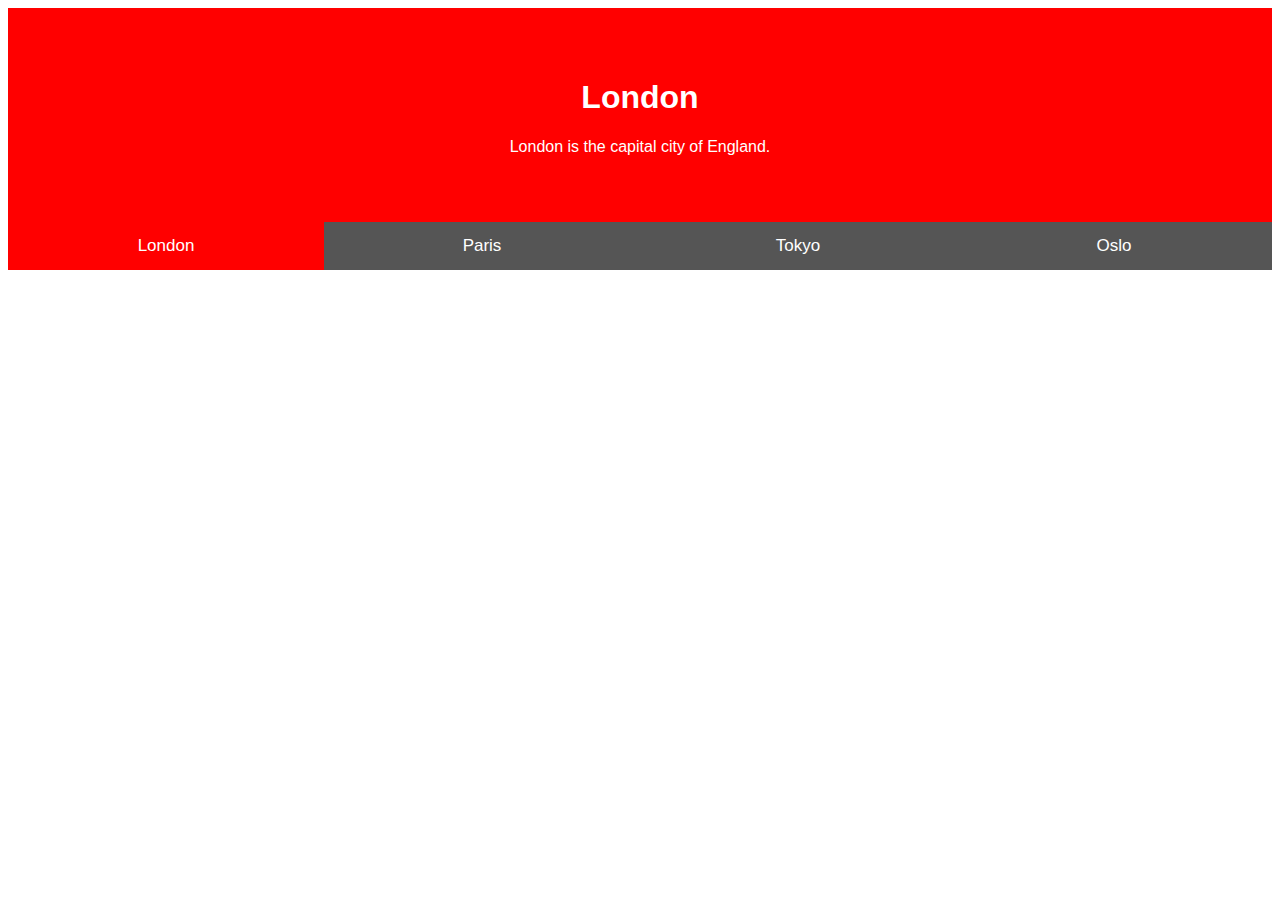
==== index.html @ 855864f5 "Add files via upload" ====
<!DOCTYPE html>
<html>
<head>
<meta name="viewport" content="width=device-width, initial-scale=1">
<style>
body {font-family: "Lato", sans-serif;}

.tablink {
  background-color: #555;
  color: white;
  float: left;
  border: none;
  outline: none;
  cursor: pointer;
  padding: 14px 16px;
  font-size: 17px;
  width: 25%;
}

.tablink:hover {
  background-color: #777;
}

/* Style the tab content */
.tabcontent {
  color: white;
  display: none;
  padding: 50px;
  text-align: center;
}

#London {background-color:red;}
#Paris {background-color:green;}
#Tokyo {background-color:blue;}
#Oslo {background-color:orange;}
</style>
</head>
<body>

<div id="London" class="tabcontent">
  <h1>London</h1>
  <p>London is the capital city of England.</p>
</div>

<div id="Paris" class="tabcontent">
  <h1>Paris</h1>
  <p>Paris is the capital of France.</p> 
</div>

<div id="Tokyo" class="tabcontent">
  <h1>Tokyo</h1>
  <p>Tokyo is the capital of Japan.</p>
</div>

<div id="Oslo" class="tabcontent">
  <h1>Oslo</h1>
  <p>Oslo is the capital of Norway.</p>
</div>

<button class="tablink" onclick="openCity('London', this, 'red')" id="defaultOpen">London</button>
<button class="tablink" onclick="openCity('Paris', this, 'green')">Paris</button>
<button class="tablink" onclick="openCity('Tokyo', this, 'blue')">Tokyo</button>
<button class="tablink" onclick="openCity('Oslo', this, 'orange')">Oslo</button>

<script>
function openCity(cityName,elmnt,color) {
  var i, tabcontent, tablinks;
  tabcontent = document.getElementsByClassName("tabcontent");
  for (i = 0; i < tabcontent.length; i++) {
    tabcontent[i].style.display = "none";
  }
  tablinks = document.getElementsByClassName("tablink");
  for (i = 0; i < tablinks.length; i++) {
    tablinks[i].style.backgroundColor = "";
  }
  document.getElementById(cityName).style.display = "block";
  elmnt.style.backgroundColor = color;

}
// Get the element with id="defaultOpen" and click on it
document.getElementById("defaultOpen").click();
</script>
   
</body>
</html>
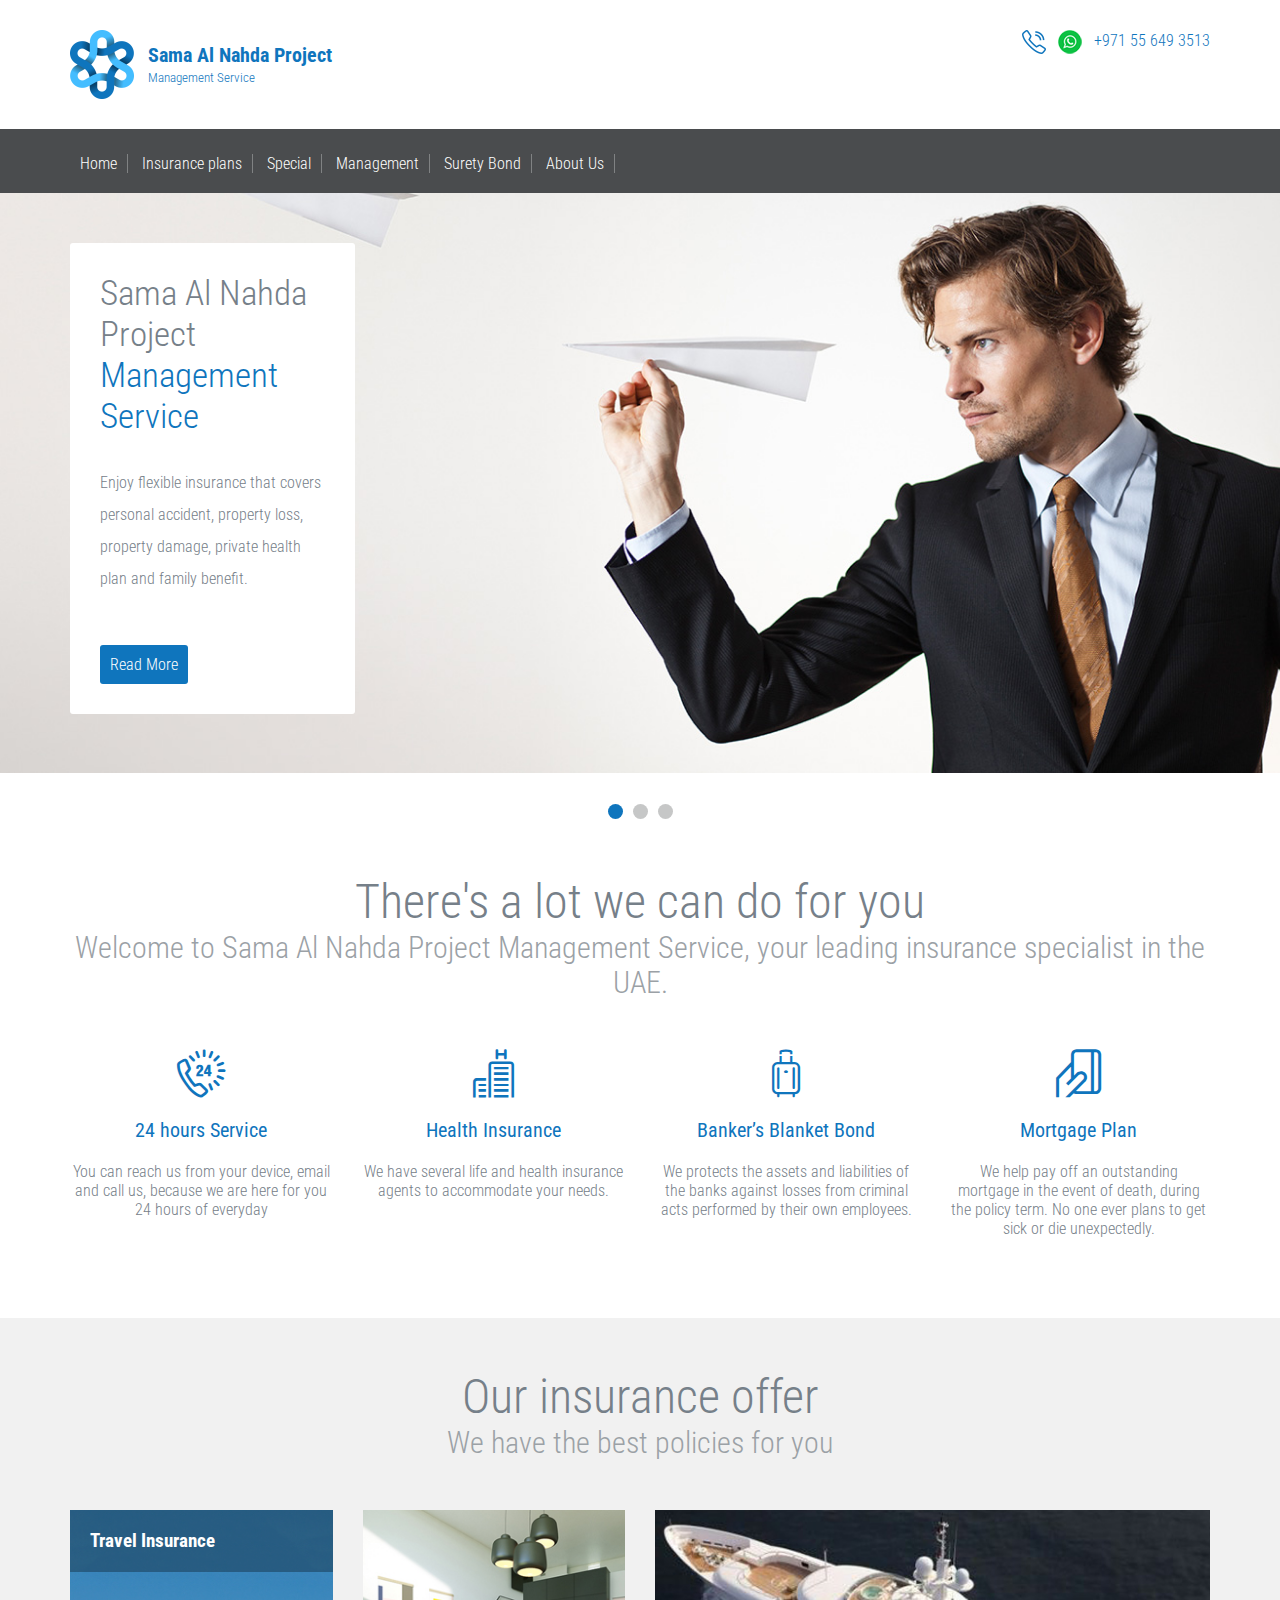
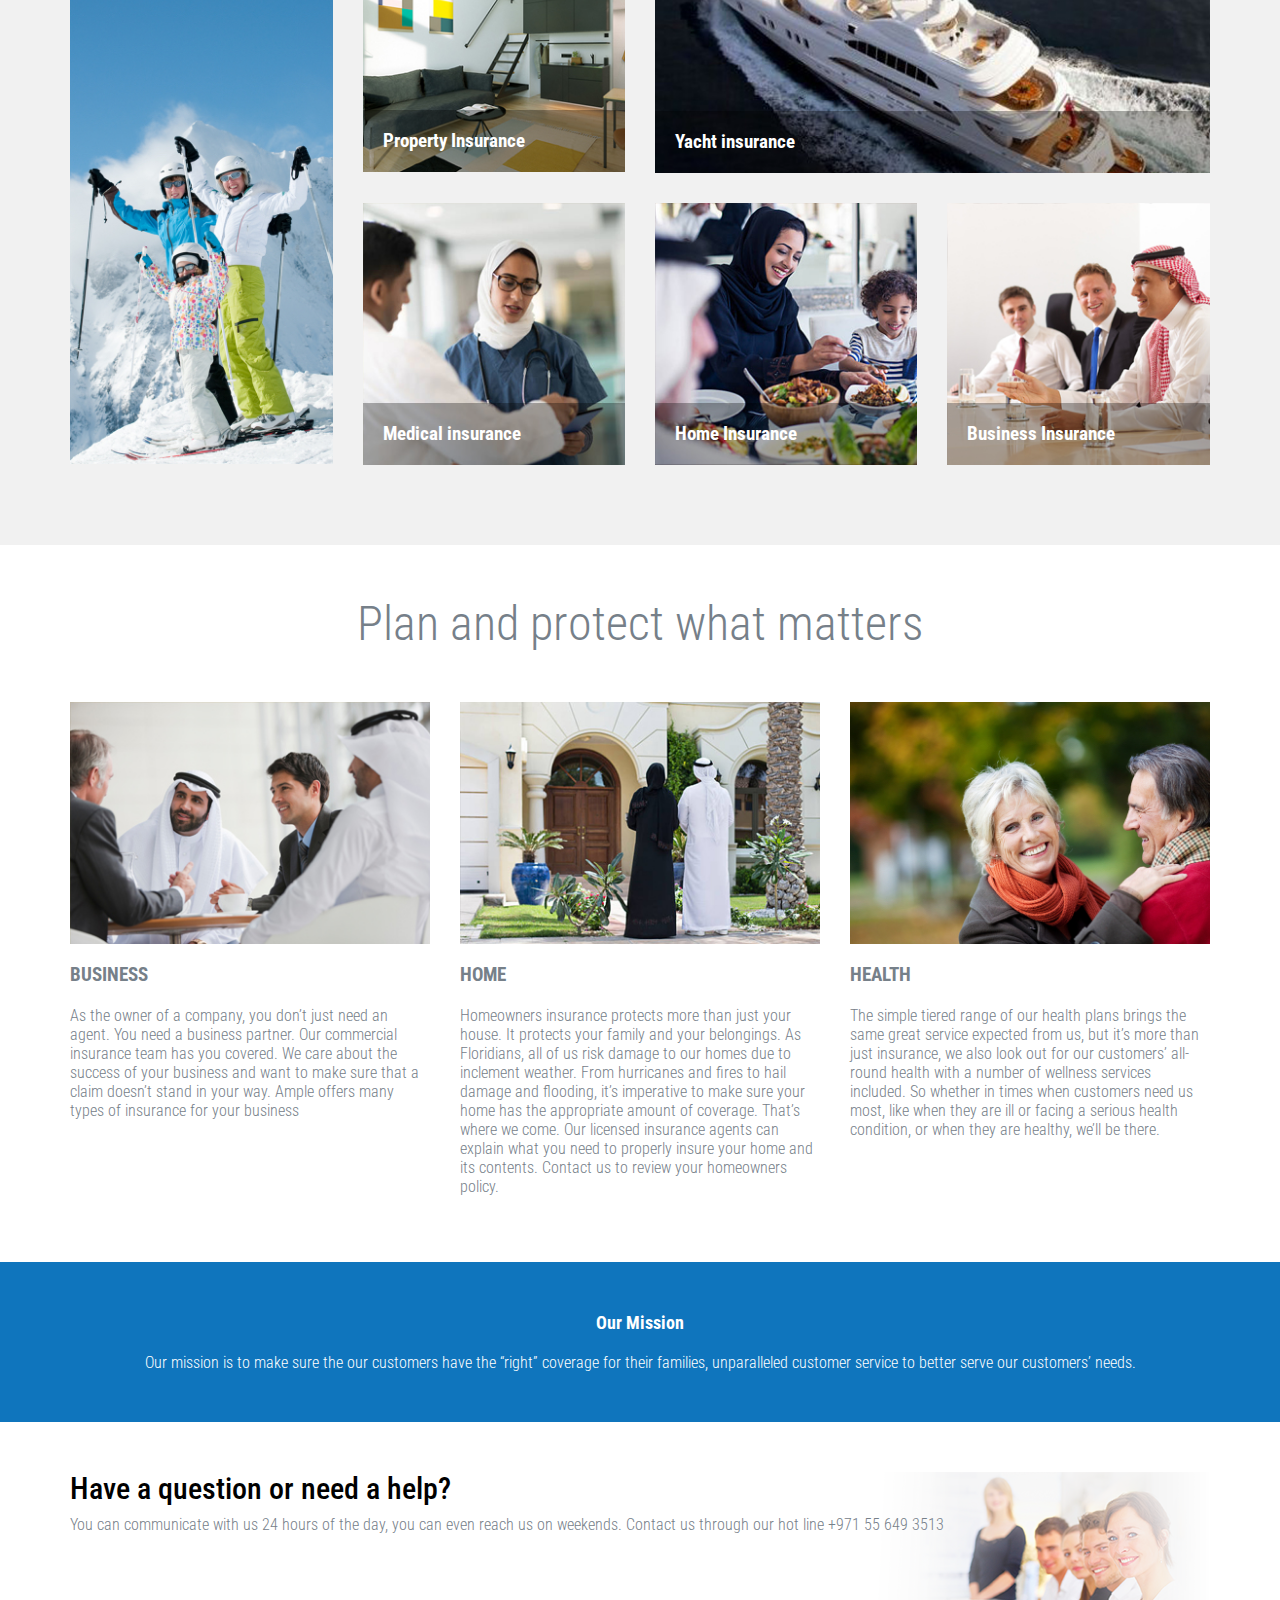
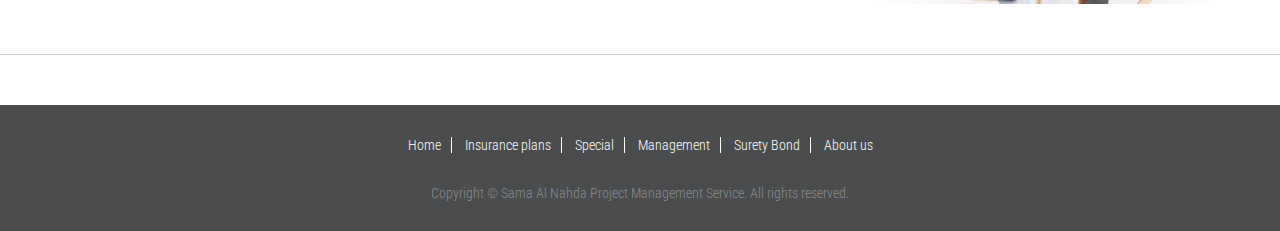
==== commit 005f730c: "Add files via upload" ====
--- a/index.html
+++ b/index.html
@@ -1,85 +1,257 @@
 <!DOCTYPE html>
-<html>
-<head>
-<meta name="viewport" content="width=device-width, initial-scale=1">
-<style>
-body {font-family: "Lato", sans-serif;}
-
-.tablink {
-  background-color: #555;
-  color: white;
-  float: left;
-  border: none;
-  outline: none;
-  cursor: pointer;
-  padding: 14px 16px;
-  font-size: 17px;
-  width: 25%;
-}
-
-.tablink:hover {
-  background-color: #777;
-}
-
-/* Style the tab content */
-.tabcontent {
-  color: white;
-  display: none;
-  padding: 50px;
-  text-align: center;
-}
-
-#London {background-color:red;}
-#Paris {background-color:green;}
-#Tokyo {background-color:blue;}
-#Oslo {background-color:orange;}
-</style>
-</head>
+<html lang="en">
+	<head>
+		<meta charset="UTF-8">
+		<meta http-equiv="X-UA-Compatible" content="IE=edge">
+		<meta name="viewport" content="width=device-width, initial-scale=1.0,maximum-scale=1">
+		
+		<title>Sama Al Nahda Project Management Service</title>
+		
+		 <!-- Favicon -->
+		<link href="images/favicon.ico" rel="icon">
+
+		<!-- Loading third party fonts -->
+		<link href="http://fonts.googleapis.com/css?family=Roboto+Condensed:300,400,700|" rel="stylesheet" type="text/css">
+		<link href="fonts/font-awesome.min.css" rel="stylesheet" type="text/css">
+		<link href="fonts/lineo-icon/style.css" rel="stylesheet" type="text/css">
+
+		<!-- Loading main css file -->
+		<link rel="stylesheet" href="style.css">
+		
+		
+	<script src="js/jquery-1.11.1.min.js"></script>
+	<script>
+	$(function(){
+      $("#swhead").load("sw_head.html");
+      $("#swfoot").load("sw_foot.html");
+      $("#swfLink").load("sw_footlink.html");
+    });
+	</script>
+	</head>
+
 <body>
-
-<div id="London" class="tabcontent">
-  <h1>London</h1>
-  <p>London is the capital city of England.</p>
+	<div id="site-content">
+		<header id="swhead" class="site-header"></header> <!-- .site-header -->
+			<div class="hero hero-slider">
+				<ul class="slides">
+					<li data-bg-image="images/slide-1-2.jpg">
+						<div class="container">
+							<div class="slide-content">
+								<h2 class="slide-title">Sama Al Nahda Project <strong>Management Service</strong></h2>
+								<p>Enjoy flexible insurance that covers personal accident, property loss, property damage, private health plan and family benefit.</p>
+								<a href="#" class="button">Read More</a>
+							</div>
+						</div>
+					</li>
+					<li data-bg-image="images/slide-2.jpg">
+						<div class="container">
+							<div class="slide-content">
+								<h2 class="slide-title">Sama Al Nahda Project <strong>Management Service</strong></h2>
+								<p>Enjoy flexible insurance that covers personal accident, property loss, property damage, private health plan and family benefit.</p>
+								<a href="#" class="button">Read More</a>
+							</div>
+						</div>
+					</li>
+					<li data-bg-image="images/slide-3.jpg">
+						<div class="container">
+							<div class="slide-content">
+								<h2 class="slide-title">Sama Al Nahda Project <strong>Management Service</strong></h2>
+								<p>Enjoy flexible insurance that covers personal accident, property loss, property damage, private health plan and family benefit.</p>
+								<a href="#" class="button">Read More</a>
+							</div>
+						</div>
+					</li>
+				</ul>
+			</div> <!-- .hero-slider -->
+
+			<main class="main-content">
+				<div class="fullwidth-block greet-section">
+					<div class="container">
+						<h2 class="section-title">There's a lot we can do for you</h2>
+						<small class="section-subtitle">Welcome to Sama Al Nahda Project Management Service, your leading insurance specialist in the UAE.</small>
+
+						<div class="row">
+							<div class="col-md-3">
+								<div class="feature">
+									<i class="icon-phone-24"></i>
+									<h3 class="feature-title">24 hours Service</h3>
+									<p>You can reach us from your device, email and call us, because we are here for you 24 hours of everyday </p>
+								</div>
+							</div>
+							<div class="col-md-3">
+								<div class="feature">
+									<i class="icon-hotel"></i>
+									<h3 class="feature-title">Health Insurance</h3>
+									<p>We have several life and health insurance agents to accommodate your needs.</p>
+								</div>
+							</div>
+							<div class="col-md-3">
+								<div class="feature">
+									<i class="icon-luggage"></i>
+									<h3 class="feature-title">Banker’s Blanket Bond </h3>
+									<p>We protects the assets and liabilities of the banks against losses from criminal acts performed by their own employees.</p>
+								</div>
+							</div>
+							<div class="col-md-3">
+								<div class="feature">
+									<i class="icon-credit-card-hand"></i>
+									<h3 class="feature-title">Mortgage Plan</h3>
+									<p>We help pay off an outstanding mortgage in the event of death, during the policy term. No one ever plans to get sick or die unexpectedly.</p>
+								</div>
+							</div>
+						</div> <!-- .row -->
+						<!--
+						<div class="text-center">
+							<p>Sollicitudin sit tortor pellentesque. <a href="#">Read more</a></p>
+						</div>-->
+					</div> <!-- .container -->
+				</div> <!-- .fullwidth-block -->
+
+				<div class="fullwidth-block" data-bg-color="#f1f1f1">
+					<div class="container">
+						<h2 class="section-title">Our insurance offer</h2>
+						<small class="section-subtitle">We have the best policies for you</small>
+
+						<div class="row">
+							<div class="col-md-3">
+								<div class="offer caption-top">
+									<img src="images/offer-tall.jpg" alt="offer 1">
+									<div class="caption">
+										<h3 class="offer-title">Travel Insurance</h3>
+										<!--<small>Conubia nostra per inceptos</small>-->
+									</div>
+								</div>
+							</div>
+							<div class="col-md-9">
+								<div class="row">
+									<div class="col-md-4">
+										<div class="offer caption-bottom">
+											<img src="images/offer-1-0.jpg" alt="offer 2">
+											<div class="caption">
+												<h3 class="offer-title">Property Insurance</h3>
+												
+											</div>
+										</div>
+									</div>
+									<div class="col-md-8">
+										<div class="offer caption-bottom">
+									<img src="images/offer-wide-0.jpg" alt="offer 3">
+									<div class="caption">
+										<h3 class="offer-title">Yacht insurance</h3>
+									</div>
+								</div>
+									</div>
+								</div>
+								<div class="row">
+									<div class="col-md-4">
+										<div class="offer caption-bottom">
+											<img src="images/offer-2-0.jpg" alt="offer 2">
+											<div class="caption">
+												<h3 class="offer-title">Medical insurance</h3>
+											</div>
+										</div>
+									</div>
+									<div class="col-md-4">
+										<div class="offer caption-bottom">
+											<img src="images/offer-3-0.jpg" alt="offer 2">
+											<div class="caption">
+												<h3 class="offer-title">Home Insurance </h3>
+											</div>
+										</div>
+									</div>
+									<div class="col-md-4">
+										<div class="offer caption-bottom">
+											<img src="images/offer-4-0.jpg" alt="offer 2">
+											<div class="caption">
+												<h3 class="offer-title">Business Insurance</h3>
+											</div>
+										</div>
+									</div>
+								</div> <!-- .row -->
+							</div> <!-- .col-md-8 -->
+						</div> <!-- .row -->
+
+					</div> <!-- .container -->
+				</div> <!-- .offer-section -->
+
+				<div class="fullwidth-block">
+					<div class="container">
+						<h2 class="section-title">Plan and protect what matters</h2>
+						<div class="row news-list">
+							<div class="col-md-4">
+								<div class="news">
+									<figure><img src="images/featured-image-1-0.jpg" alt=""></figure>
+									<!--<div class="date"><img src="images/icon-calendar.png" alt="">03/09/2014</div>-->
+									<!--<h2 class="entry-title"><a href="#"></a></h2>-->
+									<h3>BUSINESS</h3>
+									
+									<p>As the owner of a company, you don’t just need an agent. You need a business partner. Our commercial insurance team has you covered. We care about the success of your business and want to make sure that a claim doesn’t stand in your way. Ample offers many types of insurance for your business</p>
+								</div>
+							</div>
+							<div class="col-md-4">
+								<div class="news">
+									<figure><img src="images/featured-image-2-0.jpg" alt=""></figure>
+									<!--<div class="date"><img src="images/icon-calendar.png" alt="">03/09/2014</div>
+									<h2 class="entry-title"><a href="#">Donec laoreet non nec aliquam pellentesque interdum</a></h2>-->
+									<h3>HOME</h3>
+									
+									<p>Homeowners insurance protects more than just your house. It protects your family and your belongings. As Floridians, all of us risk damage to our homes due to inclement weather. From hurricanes and fires to hail damage and flooding, it’s imperative to make sure your home has the appropriate amount of coverage. That’s where we come. Our licensed insurance agents can explain what you need to properly insure your home and its contents. Contact us to review your homeowners policy.</p>
+								</div>
+							</div>
+							<div class="col-md-4">
+								<div class="news">
+									<figure><img src="images/featured-image-3.jpg" alt=""></figure>
+									<!--<div class="date"><img src="images/icon-calendar.png" alt="">03/09/2014</div>
+									<h2 class="entry-title"><a href="#">Donec laoreet non nec aliquam pellentesque interdum</a></h2>-->
+									<h3>HEALTH</h3>
+									
+									<p>The simple tiered range of our health plans brings the same great service expected from us, but it’s more than just insurance, we also look out for our customers’ all-round health with a number of wellness services included. So whether in times when customers need us most, like when they are ill or facing a serious health condition, or when they are healthy, we’ll be there.</p>
+								</div>
+							</div>
+						</div> <!-- .row -->
+					</div> <!-- .container -->
+				</div> <!-- .latest-news-section -->
+
+				<div class="fullwidth-block" data-bg-color="#0f75bd">
+					<div class="container">
+						<!--<div class="testimonial-slider">
+							<ul class="slides">
+								<li>
+									<blockquote>Lorem ipsum dolor sit amet, consectetur adipisicing elit. Quibusdam quod explicabo optio quia ex odit, sequi harum voluptatibus autem. Nam autem corporis deleniti fugiat omnis itaque, quis laudantium dolor facere.<cite>John Smith</cite></blockquote>
+								</li>
+								<li>
+									<blockquote>At doloremque, itaque molestias neque nesciunt placeat aspernatur veniam fugit enim, dolor, repudiandae a. Laborum optio dolorum qui maxime doloribus eligendi in enim minima quo? Quis tenetur eos, libero exercitationem.<cite>John Smith</cite></blockquote>
+								</li>
+								<li>
+									<blockquote>Ipsam nesciunt velit voluptatem? Voluptas amet, porro eaque asperiores magni rerum vitae nulla inventore, numquam facilis doloribus placeat iure suscipit adipisci dolores modi saepe deserunt nisi. Nam, illum aperiam velit.<cite>John Smith</cite></blockquote>
+								</li>
+							</ul>
+						</div>-->
+						<div class="mission-hd">Our Mission</div>
+						<div class="mission-p">Our mission is to make sure the our customers have the “right” coverage for their families, unparalleled customer service to better serve our customers’ needs.</div>
+					</div> <!-- .container -->
+				</div> <!-- .fullwidth-block -->
+
+			<div class="fullwidth-block">
+					<div class="container">
+						<div class="row">
+							<div class="col-md-12">
+								<div class="call-dv"><p class="call-hd">Have a question or need a help?</p>
+								You can communicate with us 24 hours of the day, you can even reach us on weekends. Contact us through our hot line +971 55 649 3513 
+								</div>
+							</div>
+							
+						</div> <!-- .row -->
+					</div> <!-- .container -->
+				</div> <!-- .latest-news-section -->	
+
+				
+			</main>
+		<div id="swfoot" class="site-footer"></div>
 </div>
-
-<div id="Paris" class="tabcontent">
-  <h1>Paris</h1>
-  <p>Paris is the capital of France.</p> 
-</div>
-
-<div id="Tokyo" class="tabcontent">
-  <h1>Tokyo</h1>
-  <p>Tokyo is the capital of Japan.</p>
-</div>
-
-<div id="Oslo" class="tabcontent">
-  <h1>Oslo</h1>
-  <p>Oslo is the capital of Norway.</p>
-</div>
-
-<button class="tablink" onclick="openCity('London', this, 'red')" id="defaultOpen">London</button>
-<button class="tablink" onclick="openCity('Paris', this, 'green')">Paris</button>
-<button class="tablink" onclick="openCity('Tokyo', this, 'blue')">Tokyo</button>
-<button class="tablink" onclick="openCity('Oslo', this, 'orange')">Oslo</button>
-
-<script>
-function openCity(cityName,elmnt,color) {
-  var i, tabcontent, tablinks;
-  tabcontent = document.getElementsByClassName("tabcontent");
-  for (i = 0; i < tabcontent.length; i++) {
-    tabcontent[i].style.display = "none";
-  }
-  tablinks = document.getElementsByClassName("tablink");
-  for (i = 0; i < tablinks.length; i++) {
-    tablinks[i].style.backgroundColor = "";
-  }
-  document.getElementById(cityName).style.display = "block";
-  elmnt.style.backgroundColor = color;
-
-}
-// Get the element with id="defaultOpen" and click on it
-document.getElementById("defaultOpen").click();
-</script>
-   
-</body>
-</html> 
+		<div id="swfLink"></div>
+		
+		
+	</body>
+
+</html>--- a/fonts/lineo-icon/style.css
+++ b/fonts/lineo-icon/style.css
@@ -0,0 +1,778 @@
+@font-face {
+	font-family: 'icomoon';
+	src:url('fonts/icomoon.eot?-vfo8zz');
+	src:url('fonts/icomoon.eot?#iefix-vfo8zz') format('embedded-opentype'),
+		url('fonts/icomoon.woff?-vfo8zz') format('woff'),
+		url('fonts/icomoon.ttf?-vfo8zz') format('truetype'),
+		url('fonts/icomoon.svg?-vfo8zz#icomoon') format('svg');
+	font-weight: normal;
+	font-style: normal;
+}
+
+[class^="icon-"], [class*=" icon-"] {
+	font-family: 'icomoon';
+	speak: none;
+	font-style: normal;
+	font-weight: normal;
+	font-variant: normal;
+	text-transform: none;
+	line-height: 1;
+
+	/* Better Font Rendering =========== */
+	-webkit-font-smoothing: antialiased;
+	-moz-osx-font-smoothing: grayscale;
+}
+
+.icon-sunshine:before {
+	content: "\e65b";
+}
+.icon-man-globe:before {
+	content: "\e67a";
+}
+.icon-pool:before {
+	content: "\e68d";
+}
+.icon-trailer:before {
+	content: "\e692";
+}
+.icon-man-time:before {
+	content: "\e696";
+}
+.icon-knight:before {
+	content: "\e697";
+}
+.icon-ice-cream:before {
+	content: "\e698";
+}
+.icon-lemon-glass-2:before {
+	content: "\e699";
+}
+.icon-kite:before {
+	content: "\e69a";
+}
+.icon-maze:before {
+	content: "\e69c";
+}
+.icon-search-building:before {
+	content: "\e69d";
+}
+.icon-light-bulb:before {
+	content: "\e69e";
+}
+.icon-lounge-chair:before {
+	content: "\e69f";
+}
+.icon-handshake:before {
+	content: "\e6a0";
+}
+.icon-fish:before {
+	content: "\e6a2";
+}
+.icon-document-check:before {
+	content: "\e6a3";
+}
+.icon-washing-machine:before {
+	content: "\e6a4";
+}
+.icon-shopping-bags:before {
+	content: "\e6a5";
+}
+.icon-luggage:before {
+	content: "\e6a6";
+}
+.icon-mobile-check:before {
+	content: "\e6a7";
+}
+.icon-man-expand:before {
+	content: "\e6a8";
+}
+.icon-wifi:before {
+	content: "\e6a9";
+}
+.icon-towel:before {
+	content: "\e6aa";
+}
+.icon-desert:before {
+	content: "\e6ab";
+}
+.icon-target:before {
+	content: "\e6ac";
+}
+.icon-bar-chart-up:before {
+	content: "\e6af";
+}
+.icon-sofa:before {
+	content: "\e6b0";
+}
+.icon-morning-flight:before {
+	content: "\e6b1";
+}
+.icon-bar-chart-down:before {
+	content: "\e6b2";
+}
+.icon-man-circle:before {
+	content: "\e6b3";
+}
+.icon-24-hours:before {
+	content: "\e6b4";
+}
+.icon-phone:before {
+	content: "\e6b5";
+}
+.icon-glasses:before {
+	content: "\e6b6";
+}
+.icon-ideas:before {
+	content: "\e6b7";
+}
+.icon-driving-sun:before {
+	content: "\e6ba";
+}
+.icon-mind-gears:before {
+	content: "\e6bb";
+}
+.icon-cart-trolley:before {
+	content: "\e6bc";
+}
+.icon-cup-sun:before {
+	content: "\e6bd";
+}
+.icon-globe:before {
+	content: "\e6be";
+}
+.icon-sun:before {
+	content: "\e6bf";
+}
+.icon-mind-idea:before {
+	content: "\e6c0";
+}
+.icon-map:before {
+	content: "\e6c1";
+}
+.icon-mind-question:before {
+	content: "\e6c2";
+}
+.icon-mini-fan:before {
+	content: "\e6c3";
+}
+.icon-man-structure:before {
+	content: "\e6c4";
+}
+.icon-server-pencil:before {
+	content: "\e6c5";
+}
+.icon-post-card:before {
+	content: "\e6c6";
+}
+.icon-server-search:before {
+	content: "\e6c7";
+}
+.icon-ball:before {
+	content: "\e6c8";
+}
+.icon-peoples:before {
+	content: "\e6c9";
+}
+.icon-team:before {
+	content: "\e6ca";
+}
+.icon-server-add:before {
+	content: "\e6cb";
+}
+.icon-duck:before {
+	content: "\e6cc";
+}
+.icon-server-lock:before {
+	content: "\e6cd";
+}
+.icon-minibus:before {
+	content: "\e6ce";
+}
+.icon-pie-chart-screen:before {
+	content: "\e6cf";
+}
+.icon-graph-up-screen:before {
+	content: "\e6d0";
+}
+.icon-expand:before {
+	content: "\e6d1";
+}
+.icon-tend:before {
+	content: "\e6d2";
+}
+.icon-shrink:before {
+	content: "\e6d3";
+}
+.icon-man-chart:before {
+	content: "\e6d4";
+}
+.icon-arrow-target:before {
+	content: "\e6d6";
+}
+.icon-hat:before {
+	content: "\e6d7";
+}
+.icon-signal-tower:before {
+	content: "\e6d8";
+}
+.icon-bag:before {
+	content: "\e6d9";
+}
+.icon-download:before {
+	content: "\e6da";
+}
+.icon-document-person:before {
+	content: "\e6db";
+}
+.icon-upload:before {
+	content: "\e6dc";
+}
+.icon-pyramid:before {
+	content: "\e6dd";
+}
+.icon-sandal:before {
+	content: "\e6de";
+}
+.icon-lock:before {
+	content: "\e6df";
+}
+.icon-starfish:before {
+	content: "\e6e0";
+}
+.icon-search-people:before {
+	content: "\e6e1";
+}
+.icon-mini-island:before {
+	content: "\e6e2";
+}
+.icon-strategy:before {
+	content: "\e6e3";
+}
+.icon-unlock:before {
+	content: "\e6e4";
+}
+.icon-flower:before {
+	content: "\e6e5";
+}
+.icon-key:before {
+	content: "\e6e6";
+}
+.icon-man-idea:before {
+	content: "\e6e7";
+}
+.icon-clipboard-check:before {
+	content: "\e6e8";
+}
+.icon-boat:before {
+	content: "\e6e9";
+}
+.icon-customer-service:before {
+	content: "\e6ea";
+}
+.icon-clamp:before {
+	content: "\e6eb";
+}
+.icon-coconut-drink:before {
+	content: "\e6ec";
+}
+.icon-glyph-246:before {
+	content: "\e6ed";
+}
+.icon-anchor:before {
+	content: "\e6ee";
+}
+.icon-box-search:before {
+	content: "\e6ef";
+}
+.icon-box-time:before {
+	content: "\e6f0";
+}
+.icon-boat-2:before {
+	content: "\e6f1";
+}
+.icon-box-check:before {
+	content: "\e6f2";
+}
+.icon-jetsky:before {
+	content: "\e6f3";
+}
+.icon-recycle:before {
+	content: "\e6f5";
+}
+.icon-broken-glass:before {
+	content: "\e6f6";
+}
+.icon-shuttlecock:before {
+	content: "\e6f7";
+}
+.icon-flight-calendar:before {
+	content: "\e6f8";
+}
+.icon-flight-tickets:before {
+	content: "\e6fa";
+}
+.icon-map-alt:before {
+	content: "\e6fb";
+}
+.icon-crab:before {
+	content: "\e6fc";
+}
+.icon-box-trolley:before {
+	content: "\e6fd";
+}
+.icon-airboat:before {
+	content: "\e6fe";
+}
+.icon-box:before {
+	content: "\e6ff";
+}
+.icon-pant:before {
+	content: "\e700";
+}
+.icon-send-receive:before {
+	content: "\e702";
+}
+.icon-bikini:before {
+	content: "\e703";
+}
+.icon-glyph-270:before {
+	content: "\e704";
+}
+.icon-credit-card-lock:before {
+	content: "\e600";
+}
+.icon-money-debit:before {
+	content: "\e601";
+}
+.icon-like:before {
+	content: "\e602";
+}
+.icon-credit-card-hand:before {
+	content: "\e603";
+}
+.icon-beer:before {
+	content: "\e604";
+}
+.icon-cake:before {
+	content: "\e605";
+}
+.icon-iron:before {
+	content: "\e606";
+}
+.icon-heartbeat:before {
+	content: "\e607";
+}
+.icon-home:before {
+	content: "\e608";
+}
+.icon-camera:before {
+	content: "\e609";
+}
+.icon-camera-2:before {
+	content: "\e60a";
+}
+.icon-qrcode:before {
+	content: "\e60b";
+}
+.icon-cash-machine:before {
+	content: "\e60c";
+}
+.icon-cards:before {
+	content: "\e60d";
+}
+.icon-bell:before {
+	content: "\e60e";
+}
+.icon-chair:before {
+	content: "\e60f";
+}
+.icon-cup:before {
+	content: "\e610";
+}
+.icon-heart-happy:before {
+	content: "\e611";
+}
+.icon-flag:before {
+	content: "\e612";
+}
+.icon-toaster:before {
+	content: "\e613";
+}
+.icon-heart-sad:before {
+	content: "\e614";
+}
+.icon-money-mind:before {
+	content: "\e615";
+}
+.icon-cart:before {
+	content: "\e616";
+}
+.icon-camera-3:before {
+	content: "\e617";
+}
+.icon-dog:before {
+	content: "\e618";
+}
+.icon-eggs:before {
+	content: "\e619";
+}
+.icon-lemon-glass:before {
+	content: "\e61a";
+}
+.icon-hour-glass:before {
+	content: "\e61b";
+}
+.icon-tree-diagram:before {
+	content: "\e61c";
+}
+.icon-hammer:before {
+	content: "\e61d";
+}
+.icon-umbrella:before {
+	content: "\e61e";
+}
+.icon-camcoder:before {
+	content: "\e61f";
+}
+.icon-weigher:before {
+	content: "\e620";
+}
+.icon-kettle:before {
+	content: "\e621";
+}
+.icon-data-search:before {
+	content: "\e622";
+}
+.icon-key-card:before {
+	content: "\e623";
+}
+.icon-badge:before {
+	content: "\e624";
+}
+.icon-hot-coffe:before {
+	content: "\e625";
+}
+.icon-nurse:before {
+	content: "\e626";
+}
+.icon-heart:before {
+	content: "\e627";
+}
+.icon-diamond:before {
+	content: "\e628";
+}
+.icon-taxi:before {
+	content: "\e629";
+}
+.icon-heart-plus:before {
+	content: "\e62a";
+}
+.icon-cart-button:before {
+	content: "\e62b";
+}
+.icon-bear:before {
+	content: "\e62c";
+}
+.icon-teapot:before {
+	content: "\e62d";
+}
+.icon-hot-tea:before {
+	content: "\e62e";
+}
+.icon-mail-send:before {
+	content: "\e62f";
+}
+.icon-rx:before {
+	content: "\e630";
+}
+.icon-polaroid:before {
+	content: "\e631";
+}
+.icon-fan:before {
+	content: "\e632";
+}
+.icon-stopwatch:before {
+	content: "\e633";
+}
+.icon-heart-minus:before {
+	content: "\e634";
+}
+.icon-walkman:before {
+	content: "\e635";
+}
+.icon-piggybank:before {
+	content: "\e636";
+}
+.icon-binocular:before {
+	content: "\e637";
+}
+.icon-hotel:before {
+	content: "\e638";
+}
+.icon-cup-2:before {
+	content: "\e639";
+}
+.icon-bacon:before {
+	content: "\e63a";
+}
+.icon-buffalo:before {
+	content: "\e63b";
+}
+.icon-money-man:before {
+	content: "\e63c";
+}
+.icon-film-roll:before {
+	content: "\e63d";
+}
+.icon-pie-chart:before {
+	content: "\e63e";
+}
+.icon-sale-tag:before {
+	content: "\e63f";
+}
+.icon-plane:before {
+	content: "\e640";
+}
+.icon-folder-plus:before {
+	content: "\e641";
+}
+.icon-glass:before {
+	content: "\e642";
+}
+.icon-chocolate:before {
+	content: "\e643";
+}
+.icon-plus:before {
+	content: "\e644";
+}
+.icon-thunder:before {
+	content: "\e645";
+}
+.icon-speaker:before {
+	content: "\e646";
+}
+.icon-graph-raise:before {
+	content: "\e647";
+}
+.icon-gold:before {
+	content: "\e648";
+}
+.icon-mic:before {
+	content: "\e649";
+}
+.icon-price-tag:before {
+	content: "\e64a";
+}
+.icon-food-serve:before {
+	content: "\e64b";
+}
+.icon-wine-glass:before {
+	content: "\e64c";
+}
+.icon-cupcake:before {
+	content: "\e64d";
+}
+.icon-ribbon:before {
+	content: "\e64e";
+}
+.icon-folder-minus:before {
+	content: "\e64f";
+}
+.icon-open-label:before {
+	content: "\e650";
+}
+.icon-film-strip:before {
+	content: "\e651";
+}
+.icon-graph-decline:before {
+	content: "\e652";
+}
+.icon-folder:before {
+	content: "\e653";
+}
+.icon-calculator:before {
+	content: "\e654";
+}
+.icon-park-sign:before {
+	content: "\e655";
+}
+.icon-glass-2:before {
+	content: "\e656";
+}
+.icon-phone-24:before {
+	content: "\e657";
+}
+.icon-wheat:before {
+	content: "\e658";
+}
+.icon-mute:before {
+	content: "\e659";
+}
+.icon-glass-3:before {
+	content: "\e65a";
+}
+.icon-cassete:before {
+	content: "\e65c";
+}
+.icon-window:before {
+	content: "\e65d";
+}
+.icon-money:before {
+	content: "\e65e";
+}
+.icon-chef-hat:before {
+	content: "\e65f";
+}
+.icon-drawer:before {
+	content: "\e660";
+}
+.icon-oil-bottle:before {
+	content: "\e661";
+}
+.icon-pill-ban:before {
+	content: "\e662";
+}
+.icon-money-2:before {
+	content: "\e663";
+}
+.icon-cpu:before {
+	content: "\e664";
+}
+.icon-blog:before {
+	content: "\e665";
+}
+.icon-wallet:before {
+	content: "\e666";
+}
+.icon-fridge:before {
+	content: "\e667";
+}
+.icon-money-phone:before {
+	content: "\e668";
+}
+.icon-bank:before {
+	content: "\e669";
+}
+.icon-watermelon:before {
+	content: "\e66a";
+}
+.icon-ice-bucket:before {
+	content: "\e66b";
+}
+.icon-bandage:before {
+	content: "\e66c";
+}
+.icon-hanger:before {
+	content: "\e66d";
+}
+.icon-leaf:before {
+	content: "\e66e";
+}
+.icon-car:before {
+	content: "\e66f";
+}
+.icon-money-globe:before {
+	content: "\e670";
+}
+.icon-alarm:before {
+	content: "\e671";
+}
+.icon-wine-glass-2:before {
+	content: "\e672";
+}
+.icon-plant:before {
+	content: "\e673";
+}
+.icon-projector-screen:before {
+	content: "\e674";
+}
+.icon-chocolate-bar:before {
+	content: "\e675";
+}
+.icon-phone-raise:before {
+	content: "\e676";
+}
+.icon-compass:before {
+	content: "\e677";
+}
+.icon-money-shield:before {
+	content: "\e678";
+}
+.icon-headphone:before {
+	content: "\e679";
+}
+.icon-gear:before {
+	content: "\e67b";
+}
+.icon-luggage-trolley:before {
+	content: "\e67c";
+}
+.icon-safes:before {
+	content: "\e67d";
+}
+.icon-phone-call:before {
+	content: "\e67e";
+}
+.icon-teapot-2:before {
+	content: "\e67f";
+}
+.icon-honey-jar:before {
+	content: "\e680";
+}
+.icon-clipboard:before {
+	content: "\e681";
+}
+.icon-phone-plus:before {
+	content: "\e682";
+}
+.icon-money-document:before {
+	content: "\e683";
+}
+.icon-zoom-in:before {
+	content: "\e684";
+}
+.icon-cut:before {
+	content: "\e685";
+}
+.icon-debit-machine:before {
+	content: "\e686";
+}
+.icon-shirt:before {
+	content: "\e687";
+}
+.icon-bell-2:before {
+	content: "\e688";
+}
+.icon-bowl:before {
+	content: "\e689";
+}
+.icon-webcam:before {
+	content: "\e68a";
+}
+.icon-wine:before {
+	content: "\e68b";
+}
+.icon-water-drops:before {
+	content: "\e68c";
+}
+.icon-abacus:before {
+	content: "\e68e";
+}
+.icon-cheque:before {
+	content: "\e68f";
+}
+.icon-elevator:before {
+	content: "\e690";
+}
+.icon-glass-4:before {
+	content: "\e691";
+}
+.icon-plane-globe:before {
+	content: "\e693";
+}
+.icon-cheese:before {
+	content: "\e694";
+}
+.icon-zoom-out:before {
+	content: "\e695";
+}
--- a/style.css
+++ b/style.css
@@ -0,0 +1,1768 @@
+/*!
+ * Project_Name: Themezy Insurance Template
+ * Author: Themezy
+ * Email: info@themezy.com
+ * URL: http://themezy.com
+ */
+/*=========================================== 
+ * Importing CSS Libraries
+ *===========================================*/
+article,
+aside,
+details,
+figcaption,
+figure,
+footer,
+header,
+hgroup,
+nav,
+section,
+summary {
+  display: block; }
+
+audio,
+canvas,
+video {
+  display: inline-block; }
+
+audio:not([controls]) {
+  display: none;
+  height: 0; }
+
+[hidden], template {
+  display: none; }
+
+html {
+  background: #fff;
+  color: #000;
+  -webkit-text-size-adjust: 100%;
+  -ms-text-size-adjust: 100%; }
+
+html,
+button,
+input,
+select,
+textarea {
+  font-family: sans-serif; }
+
+body {
+  margin: 0; }
+
+a {
+  background: transparent; }
+  a:focus {
+    outline: thin dotted; }
+  a:hover, a:active {
+    outline: 0; }
+
+h1 {
+  font-size: 2em;
+  margin: 0.67em 0; }
+
+h2 {
+  font-size: 1.5em;
+  margin: 0.83em 0; }
+
+h3 {
+  font-size: 1.17em;
+  margin: 1em 0; }
+
+h4 {
+  font-size: 1em;
+  margin: 1.33em 0; }
+
+h5 {
+  font-size: 0.83em;
+  margin: 1.67em 0; }
+
+h6 {
+  font-size: 0.75em;
+  margin: 2.33em 0; }
+
+abbr[title] {
+  border-bottom: 1px dotted; }
+
+b,
+strong {
+  font-weight: bold; }
+
+dfn {
+  font-style: italic; }
+
+mark {
+  background: #ff0;
+  color: #000; }
+
+code,
+kbd,
+pre,
+samp {
+  font-family: monospace, serif;
+  font-size: 1em; }
+
+pre {
+  white-space: pre;
+  white-space: pre-wrap;
+  word-wrap: break-word; }
+
+q {
+  quotes: "\201C" "\201D" "\2018" "\2019"; }
+
+q:before,
+q:after {
+  content: '';
+  content: none; }
+
+small {
+  font-size: 80%; }
+
+sub,
+sup {
+  font-size: 75%;
+  line-height: 0;
+  position: relative;
+  vertical-align: baseline; }
+
+sup {
+  top: -0.5em; }
+
+sub {
+  bottom: -0.25em; }
+
+img {
+  border: 0; }
+
+svg:not(:root) {
+  overflow: hidden; }
+
+figure {
+  margin: 0; }
+
+fieldset {
+  border: 1px solid #c0c0c0;
+  margin: 0 2px;
+  padding: 0.35em 0.625em 0.75em; }
+
+legend {
+  border: 0;
+  padding: 0;
+  white-space: normal; }
+
+button,
+input,
+select,
+textarea {
+  font-family: inherit;
+  font-size: 100%;
+  margin: 0;
+  vertical-align: baseline; }
+
+button,
+input {
+  line-height: normal; }
+
+button,
+select {
+  text-transform: none; }
+
+button,
+html input[type="button"],
+input[type="reset"],
+input[type="submit"] {
+  -webkit-appearance: button;
+  cursor: pointer; }
+
+button[disabled],
+input[disabled] {
+  cursor: default; }
+
+input[type="checkbox"],
+input[type="radio"] {
+  -moz-box-sizing: border-box;
+       box-sizing: border-box;
+  padding: 0; }
+
+input[type="search"] {
+  -webkit-appearance: textfield;
+  -moz-box-sizing: content-box;
+  box-sizing: content-box; }
+
+input[type="search"]::-webkit-search-cancel-button,
+input[type="search"]::-webkit-search-decoration {
+  -webkit-appearance: none; }
+
+button::-moz-focus-inner, input::-moz-focus-inner {
+  border: 0;
+  padding: 0; }
+
+textarea {
+  overflow: auto;
+  vertical-align: top; }
+
+table {
+  border-collapse: collapse;
+  border-spacing: 0; }
+
+*, *:before, *:after {
+  -moz-box-sizing: border-box;
+       box-sizing: border-box; }
+
+/*
+ * Global Styles
+ */
+body {
+  color: #768089;
+  font-family: "Roboto Condensed", "Open Sans", sans-serif;
+  font-size: 16px;
+  font-weight: 300;
+  line-height: normal; }
+
+h1, h2, h3, h4, h5, h6 {
+  font-weight: 700;
+  margin: 0 0 20px; }
+
+hr {
+  border: none;
+  border-bottom: 1px solid #777; }
+
+ul, ol {
+  margin: 0;
+  padding-left: 0; }
+
+a {
+  text-decoration: none;
+  color: #0f75bd; }
+
+address {
+  font-style: normal; }
+
+p {
+  margin-top: 0; }
+
+form input, form textarea, form select {
+  outline: none;
+  border: 1px solid #ccc;
+  padding: 10px;
+  border-radius: 5px;
+  box-shadow: inset 0 1px 1px rgba(0, 0, 0, 0.1); }
+form select {
+  -webkit-appearance: none;
+  -moz-appearance: none;
+  appearance: none; }
+form textarea {
+  resize: vertical; }
+
+/*
+ * Reusable Components Style
+ */
+.button, form input[type="submit"], form button, form input[type="reset"] {
+  border: none;
+  color: white;
+  background: #0f75bd;
+  padding: 10px;
+  border-radius: 3px;
+  display: inline-block;
+  -webkit-transition: .3s ease;
+          transition: .3s ease; }
+  .button:hover, form input[type="submit"]:hover, form button:hover, form input[type="reset"]:hover, .button:focus, form input[type="submit"]:focus, form button:focus, form input[type="reset"]:focus {
+    background: #1392ec; }
+
+.map {
+  min-height: 450px; }
+
+.container {
+  margin-right: auto;
+  margin-left: auto;
+  padding-left: 15px;
+  padding-right: 15px;
+  *zoom: 1; }
+  .container:after {
+    content: " ";
+    clear: both;
+    display: block;
+    overflow: hidden;
+    height: 0; }
+  @media (min-width: 768px) {
+    .container {
+      width: 750px; } }
+  @media (min-width: 992px) {
+    .container {
+      width: 970px; } }
+  @media (min-width: 1200px) {
+    .container {
+      width: 1170px; } }
+
+.container-fluid {
+  margin-right: auto;
+  margin-left: auto;
+  padding-left: 15px;
+  padding-right: 15px;
+  *zoom: 1; }
+  .container-fluid:after {
+    content: " ";
+    clear: both;
+    display: block;
+    overflow: hidden;
+    height: 0; }
+
+.row {
+  margin-left: -15px;
+  margin-right: -15px;
+  *zoom: 1; }
+  .row:after {
+    content: " ";
+    clear: both;
+    display: block;
+    overflow: hidden;
+    height: 0; }
+
+.col-xs-1, .col-sm-1, .col-md-1, .col-lg-1, .col-xs-2, .col-sm-2, .col-md-2, .col-lg-2, .col-xs-3, .col-sm-3, .col-md-3, .col-lg-3, .col-xs-4, .col-sm-4, .col-md-4, .col-lg-4, .col-xs-5, .col-sm-5, .col-md-5, .col-lg-5, .col-xs-6, .col-sm-6, .col-md-6, .col-lg-6, .col-xs-7, .col-sm-7, .col-md-7, .col-lg-7, .col-xs-8, .col-sm-8, .col-md-8, .col-lg-8, .col-xs-9, .col-sm-9, .col-md-9, .col-lg-9, .col-xs-10, .col-sm-10, .col-md-10, .col-lg-10, .col-xs-11, .col-sm-11, .col-md-11, .col-lg-11, .col-xs-12, .col-sm-12, .col-md-12, .col-lg-12 {
+  position: relative;
+  min-height: 1px;
+  padding-left: 15px;
+  padding-right: 15px; }
+
+.col-xs-1, .col-xs-2, .col-xs-3, .col-xs-4, .col-xs-5, .col-xs-6, .col-xs-7, .col-xs-8, .col-xs-9, .col-xs-10, .col-xs-11, .col-xs-12 {
+  float: left; }
+
+.col-xs-1 {
+  width: 8.3333333333%; }
+
+.col-xs-2 {
+  width: 16.6666666667%; }
+
+.col-xs-3 {
+  width: 25%; }
+
+.col-xs-4 {
+  width: 33.3333333333%; }
+
+.col-xs-5 {
+  width: 41.6666666667%; }
+
+.col-xs-6 {
+  width: 50%; }
+
+.col-xs-7 {
+  width: 58.3333333333%; }
+
+.col-xs-8 {
+  width: 66.6666666667%; }
+
+.col-xs-9 {
+  width: 75%; }
+
+.col-xs-10 {
+  width: 83.3333333333%; }
+
+.col-xs-11 {
+  width: 91.6666666667%; }
+
+.col-xs-12 {
+  width: 100%; }
+
+.col-xs-pull-0 {
+  right: auto; }
+
+.col-xs-pull-1 {
+  right: 8.3333333333%; }
+
+.col-xs-pull-2 {
+  right: 16.6666666667%; }
+
+.col-xs-pull-3 {
+  right: 25%; }
+
+.col-xs-pull-4 {
+  right: 33.3333333333%; }
+
+.col-xs-pull-5 {
+  right: 41.6666666667%; }
+
+.col-xs-pull-6 {
+  right: 50%; }
+
+.col-xs-pull-7 {
+  right: 58.3333333333%; }
+
+.col-xs-pull-8 {
+  right: 66.6666666667%; }
+
+.col-xs-pull-9 {
+  right: 75%; }
+
+.col-xs-pull-10 {
+  right: 83.3333333333%; }
+
+.col-xs-pull-11 {
+  right: 91.6666666667%; }
+
+.col-xs-pull-12 {
+  right: 100%; }
+
+.col-xs-push-0 {
+  left: auto; }
+
+.col-xs-push-1 {
+  left: 8.3333333333%; }
+
+.col-xs-push-2 {
+  left: 16.6666666667%; }
+
+.col-xs-push-3 {
+  left: 25%; }
+
+.col-xs-push-4 {
+  left: 33.3333333333%; }
+
+.col-xs-push-5 {
+  left: 41.6666666667%; }
+
+.col-xs-push-6 {
+  left: 50%; }
+
+.col-xs-push-7 {
+  left: 58.3333333333%; }
+
+.col-xs-push-8 {
+  left: 66.6666666667%; }
+
+.col-xs-push-9 {
+  left: 75%; }
+
+.col-xs-push-10 {
+  left: 83.3333333333%; }
+
+.col-xs-push-11 {
+  left: 91.6666666667%; }
+
+.col-xs-push-12 {
+  left: 100%; }
+
+.col-xs-offset-0 {
+  margin-left: 0%; }
+
+.col-xs-offset-1 {
+  margin-left: 8.3333333333%; }
+
+.col-xs-offset-2 {
+  margin-left: 16.6666666667%; }
+
+.col-xs-offset-3 {
+  margin-left: 25%; }
+
+.col-xs-offset-4 {
+  margin-left: 33.3333333333%; }
+
+.col-xs-offset-5 {
+  margin-left: 41.6666666667%; }
+
+.col-xs-offset-6 {
+  margin-left: 50%; }
+
+.col-xs-offset-7 {
+  margin-left: 58.3333333333%; }
+
+.col-xs-offset-8 {
+  margin-left: 66.6666666667%; }
+
+.col-xs-offset-9 {
+  margin-left: 75%; }
+
+.col-xs-offset-10 {
+  margin-left: 83.3333333333%; }
+
+.col-xs-offset-11 {
+  margin-left: 91.6666666667%; }
+
+.col-xs-offset-12 {
+  margin-left: 100%; }
+
+@media (min-width: 768px) {
+  .col-sm-1, .col-sm-2, .col-sm-3, .col-sm-4, .col-sm-5, .col-sm-6, .col-sm-7, .col-sm-8, .col-sm-9, .col-sm-10, .col-sm-11, .col-sm-12 {
+    float: left; }
+
+  .col-sm-1 {
+    width: 8.3333333333%; }
+
+  .col-sm-2 {
+    width: 16.6666666667%; }
+
+  .col-sm-3 {
+    width: 25%; }
+
+  .col-sm-4 {
+    width: 33.3333333333%; }
+
+  .col-sm-5 {
+    width: 41.6666666667%; }
+
+  .col-sm-6 {
+    width: 50%; }
+
+  .col-sm-7 {
+    width: 58.3333333333%; }
+
+  .col-sm-8 {
+    width: 66.6666666667%; }
+
+  .col-sm-9 {
+    width: 75%; }
+
+  .col-sm-10 {
+    width: 83.3333333333%; }
+
+  .col-sm-11 {
+    width: 91.6666666667%; }
+
+  .col-sm-12 {
+    width: 100%; }
+
+  .col-sm-pull-0 {
+    right: auto; }
+
+  .col-sm-pull-1 {
+    right: 8.3333333333%; }
+
+  .col-sm-pull-2 {
+    right: 16.6666666667%; }
+
+  .col-sm-pull-3 {
+    right: 25%; }
+
+  .col-sm-pull-4 {
+    right: 33.3333333333%; }
+
+  .col-sm-pull-5 {
+    right: 41.6666666667%; }
+
+  .col-sm-pull-6 {
+    right: 50%; }
+
+  .col-sm-pull-7 {
+    right: 58.3333333333%; }
+
+  .col-sm-pull-8 {
+    right: 66.6666666667%; }
+
+  .col-sm-pull-9 {
+    right: 75%; }
+
+  .col-sm-pull-10 {
+    right: 83.3333333333%; }
+
+  .col-sm-pull-11 {
+    right: 91.6666666667%; }
+
+  .col-sm-pull-12 {
+    right: 100%; }
+
+  .col-sm-push-0 {
+    left: auto; }
+
+  .col-sm-push-1 {
+    left: 8.3333333333%; }
+
+  .col-sm-push-2 {
+    left: 16.6666666667%; }
+
+  .col-sm-push-3 {
+    left: 25%; }
+
+  .col-sm-push-4 {
+    left: 33.3333333333%; }
+
+  .col-sm-push-5 {
+    left: 41.6666666667%; }
+
+  .col-sm-push-6 {
+    left: 50%; }
+
+  .col-sm-push-7 {
+    left: 58.3333333333%; }
+
+  .col-sm-push-8 {
+    left: 66.6666666667%; }
+
+  .col-sm-push-9 {
+    left: 75%; }
+
+  .col-sm-push-10 {
+    left: 83.3333333333%; }
+
+  .col-sm-push-11 {
+    left: 91.6666666667%; }
+
+  .col-sm-push-12 {
+    left: 100%; }
+
+  .col-sm-offset-0 {
+    margin-left: 0%; }
+
+  .col-sm-offset-1 {
+    margin-left: 8.3333333333%; }
+
+  .col-sm-offset-2 {
+    margin-left: 16.6666666667%; }
+
+  .col-sm-offset-3 {
+    margin-left: 25%; }
+
+  .col-sm-offset-4 {
+    margin-left: 33.3333333333%; }
+
+  .col-sm-offset-5 {
+    margin-left: 41.6666666667%; }
+
+  .col-sm-offset-6 {
+    margin-left: 50%; }
+
+  .col-sm-offset-7 {
+    margin-left: 58.3333333333%; }
+
+  .col-sm-offset-8 {
+    margin-left: 66.6666666667%; }
+
+  .col-sm-offset-9 {
+    margin-left: 75%; }
+
+  .col-sm-offset-10 {
+    margin-left: 83.3333333333%; }
+
+  .col-sm-offset-11 {
+    margin-left: 91.6666666667%; }
+
+  .col-sm-offset-12 {
+    margin-left: 100%; } }
+@media (min-width: 992px) {
+  .col-md-1, .col-md-2, .col-md-3, .col-md-4, .col-md-5, .col-md-6, .col-md-7, .col-md-8, .col-md-9, .col-md-10, .col-md-11, .col-md-12 {
+    float: left; }
+
+  .col-md-1 {
+    width: 8.3333333333%; }
+
+  .col-md-2 {
+    width: 16.6666666667%; }
+
+  .col-md-3 {
+    width: 25%; }
+
+  .col-md-4 {
+    width: 33.3333333333%; }
+
+  .col-md-5 {
+    width: 41.6666666667%; }
+
+  .col-md-6 {
+    width: 50%; }
+
+  .col-md-7 {
+    width: 58.3333333333%; }
+
+  .col-md-8 {
+    width: 66.6666666667%; }
+
+  .col-md-9 {
+    width: 75%; }
+
+  .col-md-10 {
+    width: 83.3333333333%; }
+
+  .col-md-11 {
+    width: 91.6666666667%; }
+
+  .col-md-12 {
+    width: 100%; }
+
+  .col-md-pull-0 {
+    right: auto; }
+
+  .col-md-pull-1 {
+    right: 8.3333333333%; }
+
+  .col-md-pull-2 {
+    right: 16.6666666667%; }
+
+  .col-md-pull-3 {
+    right: 25%; }
+
+  .col-md-pull-4 {
+    right: 33.3333333333%; }
+
+  .col-md-pull-5 {
+    right: 41.6666666667%; }
+
+  .col-md-pull-6 {
+    right: 50%; }
+
+  .col-md-pull-7 {
+    right: 58.3333333333%; }
+
+  .col-md-pull-8 {
+    right: 66.6666666667%; }
+
+  .col-md-pull-9 {
+    right: 75%; }
+
+  .col-md-pull-10 {
+    right: 83.3333333333%; }
+
+  .col-md-pull-11 {
+    right: 91.6666666667%; }
+
+  .col-md-pull-12 {
+    right: 100%; }
+
+  .col-md-push-0 {
+    left: auto; }
+
+  .col-md-push-1 {
+    left: 8.3333333333%; }
+
+  .col-md-push-2 {
+    left: 16.6666666667%; }
+
+  .col-md-push-3 {
+    left: 25%; }
+
+  .col-md-push-4 {
+    left: 33.3333333333%; }
+
+  .col-md-push-5 {
+    left: 41.6666666667%; }
+
+  .col-md-push-6 {
+    left: 50%; }
+
+  .col-md-push-7 {
+    left: 58.3333333333%; }
+
+  .col-md-push-8 {
+    left: 66.6666666667%; }
+
+  .col-md-push-9 {
+    left: 75%; }
+
+  .col-md-push-10 {
+    left: 83.3333333333%; }
+
+  .col-md-push-11 {
+    left: 91.6666666667%; }
+
+  .col-md-push-12 {
+    left: 100%; }
+
+  .col-md-offset-0 {
+    margin-left: 0%; }
+
+  .col-md-offset-1 {
+    margin-left: 8.3333333333%; }
+
+  .col-md-offset-2 {
+    margin-left: 16.6666666667%; }
+
+  .col-md-offset-3 {
+    margin-left: 25%; }
+
+  .col-md-offset-4 {
+    margin-left: 33.3333333333%; }
+
+  .col-md-offset-5 {
+    margin-left: 41.6666666667%; }
+
+  .col-md-offset-6 {
+    margin-left: 50%; }
+
+  .col-md-offset-7 {
+    margin-left: 58.3333333333%; }
+
+  .col-md-offset-8 {
+    margin-left: 66.6666666667%; }
+
+  .col-md-offset-9 {
+    margin-left: 75%; }
+
+  .col-md-offset-10 {
+    margin-left: 83.3333333333%; }
+
+  .col-md-offset-11 {
+    margin-left: 91.6666666667%; }
+
+  .col-md-offset-12 {
+    margin-left: 100%; } }
+@media (min-width: 1200px) {
+  .col-lg-1, .col-lg-2, .col-lg-3, .col-lg-4, .col-lg-5, .col-lg-6, .col-lg-7, .col-lg-8, .col-lg-9, .col-lg-10, .col-lg-11, .col-lg-12 {
+    float: left; }
+
+  .col-lg-1 {
+    width: 8.3333333333%; }
+
+  .col-lg-2 {
+    width: 16.6666666667%; }
+
+  .col-lg-3 {
+    width: 25%; }
+
+  .col-lg-4 {
+    width: 33.3333333333%; }
+
+  .col-lg-5 {
+    width: 41.6666666667%; }
+
+  .col-lg-6 {
+    width: 50%; }
+
+  .col-lg-7 {
+    width: 58.3333333333%; }
+
+  .col-lg-8 {
+    width: 66.6666666667%; }
+
+  .col-lg-9 {
+    width: 75%; }
+
+  .col-lg-10 {
+    width: 83.3333333333%; }
+
+  .col-lg-11 {
+    width: 91.6666666667%; }
+
+  .col-lg-12 {
+    width: 100%; }
+
+  .col-lg-pull-0 {
+    right: auto; }
+
+  .col-lg-pull-1 {
+    right: 8.3333333333%; }
+
+  .col-lg-pull-2 {
+    right: 16.6666666667%; }
+
+  .col-lg-pull-3 {
+    right: 25%; }
+
+  .col-lg-pull-4 {
+    right: 33.3333333333%; }
+
+  .col-lg-pull-5 {
+    right: 41.6666666667%; }
+
+  .col-lg-pull-6 {
+    right: 50%; }
+
+  .col-lg-pull-7 {
+    right: 58.3333333333%; }
+
+  .col-lg-pull-8 {
+    right: 66.6666666667%; }
+
+  .col-lg-pull-9 {
+    right: 75%; }
+
+  .col-lg-pull-10 {
+    right: 83.3333333333%; }
+
+  .col-lg-pull-11 {
+    right: 91.6666666667%; }
+
+  .col-lg-pull-12 {
+    right: 100%; }
+
+  .col-lg-push-0 {
+    left: auto; }
+
+  .col-lg-push-1 {
+    left: 8.3333333333%; }
+
+  .col-lg-push-2 {
+    left: 16.6666666667%; }
+
+  .col-lg-push-3 {
+    left: 25%; }
+
+  .col-lg-push-4 {
+    left: 33.3333333333%; }
+
+  .col-lg-push-5 {
+    left: 41.6666666667%; }
+
+  .col-lg-push-6 {
+    left: 50%; }
+
+  .col-lg-push-7 {
+    left: 58.3333333333%; }
+
+  .col-lg-push-8 {
+    left: 66.6666666667%; }
+
+  .col-lg-push-9 {
+    left: 75%; }
+
+  .col-lg-push-10 {
+    left: 83.3333333333%; }
+
+  .col-lg-push-11 {
+    left: 91.6666666667%; }
+
+  .col-lg-push-12 {
+    left: 100%; }
+
+  .col-lg-offset-0 {
+    margin-left: 0%; }
+
+  .col-lg-offset-1 {
+    margin-left: 8.3333333333%; }
+
+  .col-lg-offset-2 {
+    margin-left: 16.6666666667%; }
+
+  .col-lg-offset-3 {
+    margin-left: 25%; }
+
+  .col-lg-offset-4 {
+    margin-left: 33.3333333333%; }
+
+  .col-lg-offset-5 {
+    margin-left: 41.6666666667%; }
+
+  .col-lg-offset-6 {
+    margin-left: 50%; }
+
+  .col-lg-offset-7 {
+    margin-left: 58.3333333333%; }
+
+  .col-lg-offset-8 {
+    margin-left: 66.6666666667%; }
+
+  .col-lg-offset-9 {
+    margin-left: 75%; }
+
+  .col-lg-offset-10 {
+    margin-left: 83.3333333333%; }
+
+  .col-lg-offset-11 {
+    margin-left: 91.6666666667%; }
+
+  .col-lg-offset-12 {
+    margin-left: 100%; } }
+@-ms-viewport {
+  width: device-width; }
+.visible-xs, .visible-sm, .visible-md, .visible-lg {
+  display: none !important; }
+
+.visible-xs-block,
+.visible-xs-inline,
+.visible-xs-inline-block,
+.visible-sm-block,
+.visible-sm-inline,
+.visible-sm-inline-block,
+.visible-md-block,
+.visible-md-inline,
+.visible-md-inline-block,
+.visible-lg-block,
+.visible-lg-inline,
+.visible-lg-inline-block {
+  display: none !important; }
+
+@media (max-width: 767px) {
+  .visible-xs {
+    display: block !important; }
+
+  table.visible-xs {
+    display: table; }
+
+  tr.visible-xs {
+    display: table-row !important; }
+
+  th.visible-xs,
+  td.visible-xs {
+    display: table-cell !important; } }
+@media (max-width: 767px) {
+  .visible-xs-block {
+    display: block !important; } }
+
+@media (max-width: 767px) {
+  .visible-xs-inline {
+    display: inline !important; } }
+
+@media (max-width: 767px) {
+  .visible-xs-inline-block {
+    display: inline-block !important; } }
+
+@media (min-width: 768px) and (max-width: 991px) {
+  .visible-sm {
+    display: block !important; }
+
+  table.visible-sm {
+    display: table; }
+
+  tr.visible-sm {
+    display: table-row !important; }
+
+  th.visible-sm,
+  td.visible-sm {
+    display: table-cell !important; } }
+@media (min-width: 768px) and (max-width: 991px) {
+  .visible-sm-block {
+    display: block !important; } }
+
+@media (min-width: 768px) and (max-width: 991px) {
+  .visible-sm-inline {
+    display: inline !important; } }
+
+@media (min-width: 768px) and (max-width: 991px) {
+  .visible-sm-inline-block {
+    display: inline-block !important; } }
+
+@media (min-width: 992px) and (max-width: 1199px) {
+  .visible-md {
+    display: block !important; }
+
+  table.visible-md {
+    display: table; }
+
+  tr.visible-md {
+    display: table-row !important; }
+
+  th.visible-md,
+  td.visible-md {
+    display: table-cell !important; } }
+@media (min-width: 992px) and (max-width: 1199px) {
+  .visible-md-block {
+    display: block !important; } }
+
+@media (min-width: 992px) and (max-width: 1199px) {
+  .visible-md-inline {
+    display: inline !important; } }
+
+@media (min-width: 992px) and (max-width: 1199px) {
+  .visible-md-inline-block {
+    display: inline-block !important; } }
+
+@media (min-width: 1200px) {
+  .visible-lg {
+    display: block !important; }
+
+  table.visible-lg {
+    display: table; }
+
+  tr.visible-lg {
+    display: table-row !important; }
+
+  th.visible-lg,
+  td.visible-lg {
+    display: table-cell !important; } }
+@media (min-width: 1200px) {
+  .visible-lg-block {
+    display: block !important; } }
+
+@media (min-width: 1200px) {
+  .visible-lg-inline {
+    display: inline !important; } }
+
+@media (min-width: 1200px) {
+  .visible-lg-inline-block {
+    display: inline-block !important; } }
+
+@media (max-width: 767px) {
+  .hidden-xs {
+    display: none !important; } }
+@media (min-width: 768px) and (max-width: 991px) {
+  .hidden-sm {
+    display: none !important; } }
+@media (min-width: 992px) and (max-width: 1199px) {
+  .hidden-md {
+    display: none !important; } }
+@media (min-width: 1200px) {
+  .hidden-lg {
+    display: none !important; } }
+.visible-print {
+  display: none !important; }
+
+@media print {
+  .visible-print {
+    display: block !important; }
+
+  table.visible-print {
+    display: table; }
+
+  tr.visible-print {
+    display: table-row !important; }
+
+  th.visible-print,
+  td.visible-print {
+    display: table-cell !important; } }
+.visible-print-block {
+  display: none !important; }
+  @media print {
+    .visible-print-block {
+      display: block !important; } }
+
+.visible-print-inline {
+  display: none !important; }
+  @media print {
+    .visible-print-inline {
+      display: inline !important; } }
+
+.visible-print-inline-block {
+  display: none !important; }
+  @media print {
+    .visible-print-inline-block {
+      display: inline-block !important; } }
+
+@media print {
+  .hidden-print {
+    display: none !important; } }
+/*
+ * Header Styles
+ */
+.site-header .top-header {
+  padding: 30px 0; }
+.site-header .bottom-header {
+  background-color: #4a4c4e;
+  *zoom: 1;
+  padding: 20px 0; }
+  .site-header .bottom-header:after {
+    content: " ";
+    clear: both;
+    display: block;
+    overflow: hidden;
+    height: 0; }
+  @media screen and (max-width: 640px) {
+    .site-header .bottom-header .social-links {
+      display: none; } }
+
+#branding {
+  float: left; }
+  #branding .logo, #branding .logo-text {
+    display: inline-block;
+    vertical-align: middle; }
+  #branding .logo {
+    margin-right: 10px; }
+  #branding .site-title {
+    margin-bottom: 0;
+    font-size: 20px;
+    font-size: 1.25em; }
+    #branding .site-title a {
+      color: #768089; }
+
+.right-section .phone, .right-section .search-form {
+  display: inline-block;
+  vertical-align: middle;
+  position: relative; }
+@media screen and (max-width: 640px) {
+  .right-section .phone {
+    display: none; } }
+.right-section .phone img {
+  vertical-align: middle; }
+.right-section .search-form {
+  margin: 10px 0;
+  margin-left: 20px; }
+  @media screen and (max-width: 480px) {
+    .right-section .search-form {
+      display: none; } }
+  .right-section .search-form input {
+    padding-right: 40px; }
+  .right-section .search-form button {
+    position: absolute;
+    right: 0;
+    top: 0;
+    background: none; }
+
+.main-navigation {
+  float: left; }
+  .main-navigation .menu-toggle {
+    border: none;
+    background: none;
+    color: white;
+    font-size: 20px;
+    font-size: 1.25em;
+    display: none;
+    outline: none; }
+    @media screen and (max-width: 990px) {
+      .main-navigation .menu-toggle {
+        display: block; } }
+    @media screen and (min-width: 991px) {
+      .main-navigation .menu-toggle {
+        display: none; } }
+  .main-navigation .menu {
+    list-style: none;
+    display: inline-block;
+    margin-top: 5px; }
+    @media screen and (max-width: 990px) {
+      .main-navigation .menu {
+        display: none; } }
+    @media screen and (min-width: 991px) {
+      .main-navigation .menu {
+        display: block; } }
+    .main-navigation .menu li {
+      display: inline-block; }
+      .main-navigation .menu li a {
+        color: white;
+        padding: 0 10px;
+        border-right: 1px solid rgba(255, 255, 255, 0.3);
+        -webkit-transition: .3s ease;
+                transition: .3s ease; }
+        .main-navigation .menu li a:hover {
+          color: #42a8f0; }
+      .main-navigation .menu li.current-menu-item a {
+        color: #1392ec; }
+
+.social-links {
+  float: right; }
+  .social-links a {
+    width: 30px;
+    height: 30px;
+    border: 1px solid rgba(255, 255, 255, 0.3);
+    border-radius: 50%;
+    text-align: center;
+    line-height: 1.8;
+    color: white;
+    margin-left: 5px;
+    display: inline-block;
+    -webkit-transition: .3s ease;
+            transition: .3s ease; }
+    .social-links a:hover {
+      color: #1392ec;
+      border-color: #1392ec; }
+
+.mobile-navigation {
+  clear: both;
+  display: none; }
+  @media screen and (min-width: 991px) {
+    .mobile-navigation {
+      display: none !important; } }
+  .mobile-navigation .menu {
+    list-style: none; }
+    .mobile-navigation .menu a {
+      padding: 20px 0;
+      display: block;
+      color: white; }
+    .mobile-navigation .menu .current-menu-item a {
+      color: #1392ec; }
+
+.breadcrumbs {
+  background-color: #f1f1f1;
+  padding: 10px 0;
+  font-size: 14px;
+  font-size: 0.875em; }
+  .breadcrumbs a {
+    margin-right: 10px; }
+    .breadcrumbs a:after {
+      content: " ";
+      width: 7px;
+      height: 5px;
+      background: url(images/arrow.png) no-repeat;
+      display: inline-block;
+      margin-left: 10px; }
+
+.hero-slider {
+  position: relative;
+  margin-bottom: 50px; }
+  .hero-slider .slides {
+    list-style: none;
+    *zoom: 1; }
+    .hero-slider .slides:after {
+      content: " ";
+      clear: both;
+      display: block;
+      overflow: hidden;
+      height: 0; }
+    .hero-slider .slides li {
+      min-height: 580px;
+      float: left;
+      margin-right: -100%;
+      width: 100%;
+      background-size: cover;
+      background-position: center center; }
+  .hero-slider .slide-content {
+    border-radius: 3px;
+    background-color: white;
+    width: 25%;
+    padding: 30px;
+    margin-top: 50px;
+    margin-bottom: 30px; }
+    @media screen and (max-width: 990px) {
+      .hero-slider .slide-content {
+        width: 50%; } }
+    @media screen and (max-width: 480px) {
+      .hero-slider .slide-content {
+        width: 100%; } }
+    .hero-slider .slide-content .slide-title {
+      font-size: 35px;
+      font-size: 2.1875em;
+      font-weight: 300;
+      margin-bottom: 30px; }
+      .hero-slider .slide-content .slide-title strong {
+        color: #0f75bd;
+        display: block;
+        font-weight: 300; }
+    .hero-slider .slide-content p {
+      line-height: 2;
+      margin-bottom: 50px; }
+  .hero-slider .flex-control-nav {
+    list-style: none;
+    position: absolute;
+    bottom: -50px;
+    width: 100%;
+    text-align: center; }
+    .hero-slider .flex-control-nav li {
+      display: inline-block;
+      margin: 0 5px; }
+      .hero-slider .flex-control-nav li a {
+        display: block;
+        width: 15px;
+        height: 15px;
+        background-color: #c6c7c7;
+        border-radius: 50%;
+        overflow: hidden;
+        text-indent: -99999px;
+        cursor: pointer; }
+        .hero-slider .flex-control-nav li a.flex-active {
+          background-color: #0f75bd; }
+
+.fullwidth-block {
+  padding: 50px 0; }
+
+.section-title, .section-subtitle {
+  font-weight: 300;
+  margin-bottom: 50px;
+  text-align: center;
+  display: block; }
+
+.section-title {
+  font-size: 48px;
+  font-size: 3em; }
+
+.section-subtitle {
+  font-size: 30px;
+  font-size: 1.875em;
+  color: #9ba1a6;
+  margin-top: -50px;
+  margin-bottom: 50px; }
+
+.feature {
+  margin-bottom: 30px;
+  text-align: center; }
+  .feature i {
+    font-size: 48px;
+    font-size: 3em;
+    color: #0f75bd;
+    display: inline-block;
+    margin-bottom: 20px; }
+  .feature .feature-title {
+    font-size: 20px;
+    font-size: 1.25em;
+    margin-bottom: 20px;
+    color: #0f75bd;
+    font-weight: 400; }
+
+.text-center {
+  text-align: center; }
+
+.text-left {
+  text-align: left; }
+
+.text-right {
+  text-align: right; }
+
+.offer {
+  position: relative;
+  margin-bottom: 30px;
+  overflow: hidden; }
+  .offer .caption {
+    position: absolute;
+    background-color: rgba(0, 0, 0, 0.3);
+    color: white;
+    width: 100%;
+    padding: 20px; }
+  .offer.caption-top .caption {
+    top: 0; }
+  .offer.caption-bottom .caption {
+    bottom: 0; }
+  .offer img {
+    display: block;
+    max-width: 100%;
+    width: 100%;
+    height: auto; }
+  .offer .offer-title {
+    margin: 0; }
+
+.news-list {
+  margin-top: 50px; }
+
+.news figure {
+  margin-bottom: 20px;
+  overflow: hidden; }
+  .news figure img {
+    display: block;
+    max-width: 100%;
+    width: 100%; }
+.news .date {
+  font-size: 14px;
+  font-size: 0.875em; }
+  .news .date img {
+    margin-right: 10px; }
+.news .entry-title {
+  font-size: 16px;
+  font-size: 1em;
+  font-weight: 300; }
+  .news .entry-title a {
+    color: #768089;
+    -webkit-transition: .3s ease;
+            transition: .3s ease; }
+    .news .entry-title a:hover {
+      color: #0f75bd; }
+    .news .entry-title a:after {
+      content: " ";
+      display: inline-block;
+      margin-left: 10px;
+      width: 10px;
+      height: 7px;
+      background: url("images/arrow-blue.png"); }
+
+.testimonial-slider {
+  color: white;
+  position: relative;
+  padding-bottom: 50px; }
+  .testimonial-slider .slides {
+    list-style: none;
+    *zoom: 1; }
+    .testimonial-slider .slides:after {
+      content: " ";
+      clear: both;
+      display: block;
+      overflow: hidden;
+      height: 0; }
+  .testimonial-slider blockquote {
+    font-size: 30px;
+    font-size: 1.875em;
+    text-align: center; }
+    .testimonial-slider blockquote cite {
+      font-size: 15px;
+      font-size: 0.9375rem;
+      text-transform: uppercase;
+      margin-top: 30px;
+      display: block;
+      font-style: normal; }
+  .testimonial-slider .flex-control-nav {
+    position: absolute;
+    bottom: 30px;
+    width: 100%;
+    text-align: center;
+    list-style: none;
+    z-index: 99; }
+    .testimonial-slider .flex-control-nav li {
+      display: inline-block;
+      margin: 0 5px; }
+      .testimonial-slider .flex-control-nav li a {
+        overflow: hidden;
+        text-indent: -9999px;
+        background: #4795cd;
+        border-radius: 50%;
+        display: block;
+        width: 15px;
+        height: 15px;
+        cursor: pointer; }
+        .testimonial-slider .flex-control-nav li a.flex-active {
+          background-color: white; }
+
+.partners {
+  text-align: center;
+  margin-top: 50px; }
+  .partners a {
+    display: inline-block;
+    vertical-align: middle;
+    margin: 0 10px 10px; }
+
+.page {
+  padding: 50px 0; }
+  .page .entry-title {
+    font-size: 48px;
+    font-size: 3em;
+    font-weight: 300; }
+  .page p {
+    line-height: 2; }
+  .page .row {
+    margin: 25px -15px; }
+
+.features {
+  *zoom: 1;
+  margin: 0 -15px;
+  position: relative;
+  z-index: 1; }
+  .features:after {
+    content: " ";
+    clear: both;
+    display: block;
+    overflow: hidden;
+    height: 0; }
+  .features:after {
+    content: " ";
+    height: 50px;
+    top: 50px;
+    left: 15px;
+    right: 15px;
+    position: absolute;
+    background: url(images/dotted.png) repeat-x;
+    z-index: -1; }
+    @media screen and (max-width: 768px) {
+      .features:after {
+        display: none; } }
+  .features .feature-numbered {
+    width: 25%;
+    float: left;
+    padding: 15px;
+    text-align: center; }
+    @media screen and (max-width: 768px) {
+      .features .feature-numbered {
+        width: 50%; } }
+    @media screen and (max-width: 480px) {
+      .features .feature-numbered {
+        width: 100%; } }
+    .features .feature-numbered .num {
+      width: 70px;
+      height: 70px;
+      border-radius: 50%;
+      border: 2px solid #0f75bd;
+      color: #0f75bd;
+      text-align: center;
+      font-size: 36px;
+      font-size: 2.25em;
+      line-height: 1.8;
+      font-weight: 400;
+      margin: 0 auto 20px;
+      background-color: white;
+      box-shadow: 0 0 0 10px white; }
+    .features .feature-numbered .feature-title {
+      font-size: 20px;
+      font-size: 1.25em;
+      color: #0f75bd;
+      font-weight: 400; }
+
+.team {
+  text-align: center;
+  margin-top: 50px; }
+  .team .team-image {
+    overflow: hidden;
+    border-radius: 50%;
+    width: 230px;
+    height: 230px;
+    margin: 0 auto 30px; }
+    .team .team-image img {
+      display: block;
+      width: 100%;
+      max-width: 100%; }
+  .team .team-name, .team .team-title {
+    font-size: 16px;
+    font-size: 1em; }
+  .team .team-name {
+    margin-bottom: 0; }
+  .team .team-title {
+    font-style: italic;
+    display: block;
+    margin-bottom: 20px; }
+  .team .social-links {
+    float: none;
+    display: inline-block; }
+    .team .social-links a {
+      background: #0f75bd;
+      border: none;
+      font-size: 14px;
+      font-size: 0.875em;
+      line-height: 2; }
+
+.filterable-nav {
+  margin: 50px 0 30px; }
+  .filterable-nav .mobile-filter {
+    display: none; }
+  .filterable-nav strong {
+    font-weight: 300;
+    margin-right: 10px; }
+  .filterable-nav a {
+    padding: 10px 20px;
+    border-radius: 3px;
+    border: 1px solid #ccc;
+    color: #768089;
+    display: inline-block;
+    margin-bottom: 10px;
+    -webkit-transition: .3s ease;
+            transition: .3s ease; }
+    .filterable-nav a.current, .filterable-nav a:hover {
+      color: #0f75bd;
+      border-color: #0f75bd; }
+
+.filterable-items {
+  margin: 0 -15px;
+  -webkit-transition: .3s ease;
+          transition: .3s ease; }
+
+.insurance-item {
+  width: 33.3333%;
+  padding: 15px; }
+  @media screen and (max-width: 990px) {
+    .insurance-item {
+      width: 50%; } }
+  @media screen and (max-width: 480px) {
+    .insurance-item {
+      width: 100%; } }
+  .insurance-item .insurance-icon {
+    font-size: 48px;
+    font-size: 3em;
+    color: #0f75bd;
+    margin-bottom: 20px; }
+  .insurance-item .insurance-content {
+    background: #f1f1f1;
+    border-radius: 3px;
+    padding: 30px;
+    text-align: center; }
+  .insurance-item .insurance-title {
+    font-size: 36px;
+    font-size: 2.25em;
+    font-weight: 300;
+    color: #0f75bd; }
+
+.pagination {
+  text-align: center;
+  margin-top: 40px; }
+  .pagination span, .pagination a {
+    display: inline-block;
+    width: 30px;
+    height: 30px;
+    border-radius: 50%;
+    line-height: 1.8;
+    -webkit-transition: .3s ease;
+            transition: .3s ease; }
+  .pagination span.current, .pagination a:hover {
+    background-color: #0f75bd;
+    color: white;
+    border: 1px solid #0f75bd; }
+  .pagination a {
+    border: 1px solid #ccc;
+    color: #768089; }
+
+.arrow-list {
+  list-style: none;
+  margin-bottom: 30px; }
+  .arrow-list li {
+    padding-left: 20px;
+    position: relative;
+    margin-bottom: 10px; }
+    .arrow-list li:before {
+      content: " ";
+      width: 7px;
+      height: 5px;
+      background: url(images/arrow.png) no-repeat;
+      display: block;
+      position: absolute;
+      top: 10px;
+      left: 0; }
+
+.boxed-feature {
+  background: #f1f1f1;
+  border-radius: 5px;
+  padding: 20px 30px;
+  margin-bottom: 30px; }
+  .boxed-feature i, .boxed-feature .feature-desc {
+    display: inline-block;
+    vertical-align: middle; }
+  .boxed-feature i {
+    font-size: 48px;
+    font-size: 3em;
+    color: #0f75bd;
+    margin-right: 20px;
+    margin-top: -10px; }
+  .boxed-feature .feature-title {
+    margin-bottom: 0;
+    font-weight: 300; }
+
+.contact-form input:not([type="submit"]), .contact-form textarea {
+  width: 100%;
+  margin-bottom: 10px;
+  -webkit-transition: .3s ease;
+          transition: .3s ease; }
+  .contact-form input:not([type="submit"]):focus, .contact-form input:not([type="submit"]):hover, .contact-form textarea:focus, .contact-form textarea:hover {
+    border-color: #0f75bd; }
+.contact-form textarea {
+  min-height: 150px;
+  margin-bottom: 20px; }
+
+/*
+ * Footer Styles
+ */
+.site-footer {
+  border-top: 1px solid #ccc;
+  padding-top: 50px; }
+  .site-footer .widget-area {
+    margin-bottom: 50px; }
+    .site-footer .widget-area .widget {
+      font-size: 14px;
+      font-size: 0.875em;
+      margin-bottom: 30px; }
+    .site-footer .widget-area .widget-title {
+      font-size: 20px;
+      font-size: 1.25rem; }
+    .site-footer .widget-area a {
+      color: #768089; }
+    .site-footer .widget-area ul {
+      list-style-type: none; }
+  .site-footer .bottom-footer {
+    background-color: #4a4c4e;
+    text-align: center;
+    padding: 30px 0;
+    font-size: 14px;
+    font-size: 0.875em; }
+  .site-footer .footer-navigation {
+    margin-bottom: 30px; }
+    .site-footer .footer-navigation a {
+      color: white;
+      padding: 0 10px;
+      border-right: 1px solid white;
+      line-height: 20px; }
+      .site-footer .footer-navigation a:last-child {
+        border-right: none; }
+  .site-footer .colophon {
+    color: #898b8d; }
+    /*custom */
+.mission-hd{
+    color: white;
+    text-align: center;
+    font-size: large;
+    font-weight: 700;
+    margin-bottom: 20px;
+    }
+    .mission-p{
+    color: white;
+    text-align: center;
+    }
+    .call-dv{
+      padding-bottom: 70px;
+      background-image: url(images/callservice.png);
+      background-repeat: no-repeat;
+      background-position-x: right;
+    }
+    .call-hd{
+      font-size: 30px;
+      font-weight: 500;
+      line-height: 1.1em;
+      color: #000;
+      margin-bottom: 10px;
+    }
+    .call-bd{
+      color: #333;
+    }
+    .insurance-type  {
+    padding: 10px 20px;
+    border-radius: 3px;
+    border: 1px solid #ccc;
+    color: #768089;
+    display: inline-block;
+    margin-bottom: 10px;
+    //-webkit-transition: .3s ease;
+    //transition: .3s ease;
+  }
+  .insurance-type :hover {
+    color: #0f75bd;
+    border-color: #0f75bd;
+  }